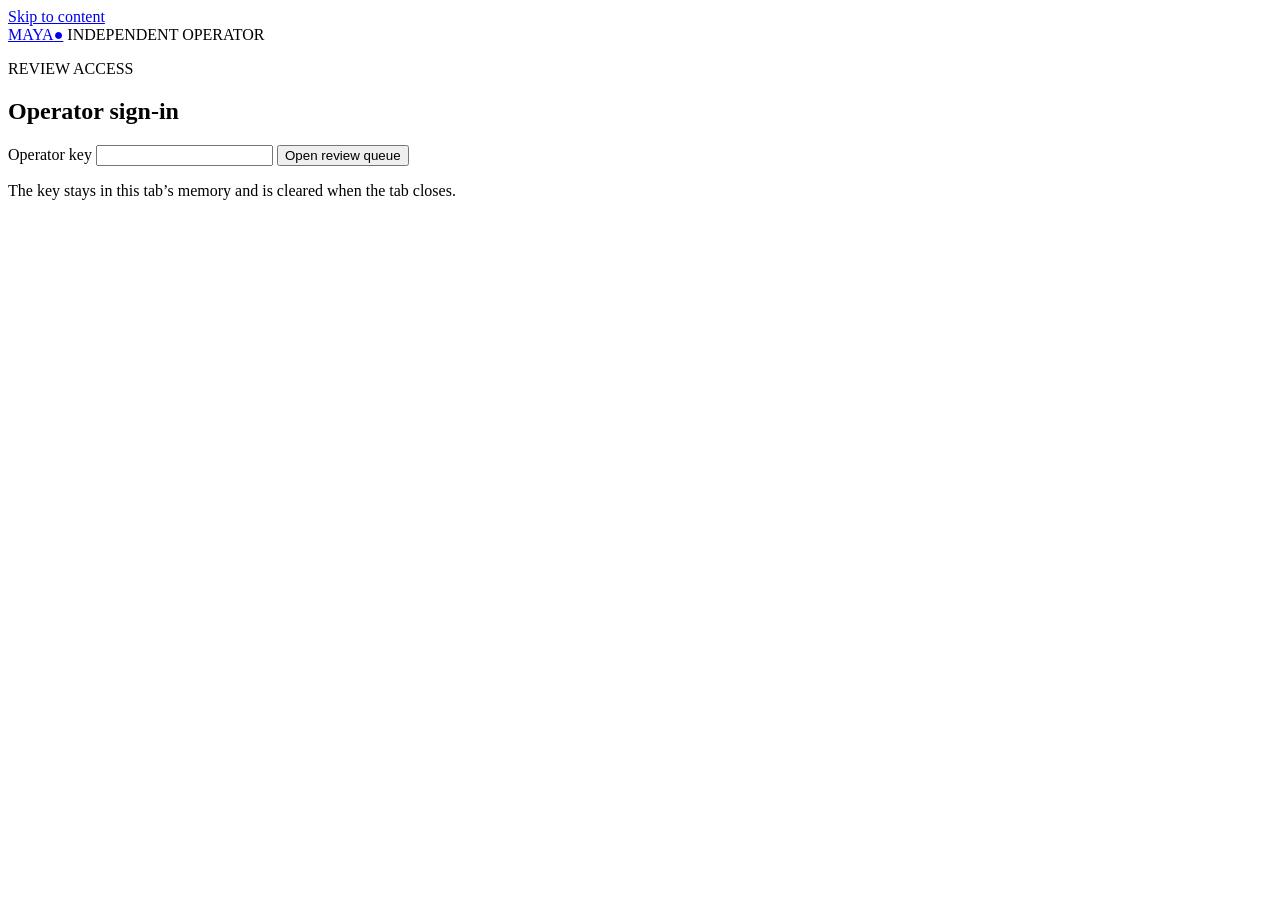
==== frontend/operator/index.html @ 0873d385 "Build V4 wallet, judge and evidence platform" ====
<!doctype html>
<html lang="en">
  <head>
    <meta charset="utf-8" />
    <meta name="viewport" content="width=device-width,initial-scale=1" />
    <title>MAYA · Operator review</title>
    <link rel="stylesheet" href="/product-static/product.css" />
    <script type="module" src="operator.js"></script>
  </head>
  <body>
    <a class="skip" href="#main">Skip to content</a>
    <div class="observer">
      <header class="header">
        <a class="brand" href="/app/">MAYA<span class="brand-dot">●</span></a>
        <span class="badge">INDEPENDENT OPERATOR</span>
      </header>
      <main id="main" tabindex="-1">
        <section id="login" class="card">
          <p class="eyebrow">REVIEW ACCESS</p>
          <h1>Operator sign-in</h1>
          <form id="login-form">
            <label for="operator-key">Operator key</label>
            <input id="operator-key" type="password" autocomplete="current-password" required />
            <button type="submit">Open review queue</button>
          </form>
          <p class="muted">The key stays in this tab’s memory and is cleared when the tab closes.</p>
        </section>
        <section id="queue-view" hidden>
          <div class="row"><h1>Held payments</h1><button id="refresh" class="quiet">Refresh</button></div>
          <p class="muted">Synthetic sandbox cases over INR 1 lakh. Approval does not bypass the hold timer.</p>
          <section id="cases" class="stack"></section>
          <h2>Decision audit</h2>
          <section id="audit" class="stack"></section>
        </section>
        <p id="message" class="error" role="status" hidden></p>
      </main>
    </div>
  </body>
</html>
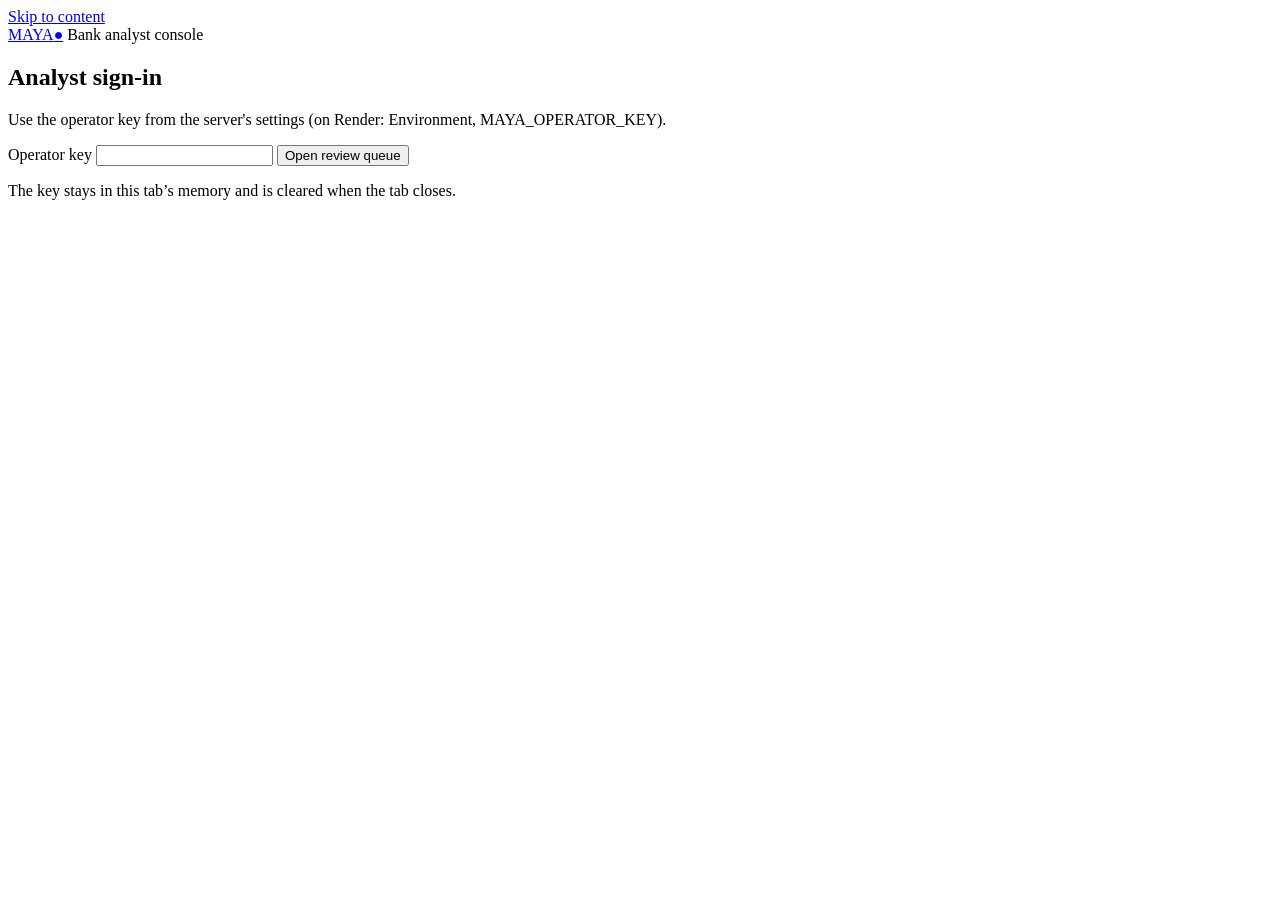
==== commit 5c4d96be: "Customer, judge and operator UI: situations, QR pairing, hold flow, restyle - Practice situations (t" ====
--- a/frontend/operator/index.html
+++ b/frontend/operator/index.html
@@ -4,6 +4,7 @@
     <meta charset="utf-8" />
     <meta name="viewport" content="width=device-width,initial-scale=1" />
     <title>MAYA · Operator review</title>
+    <link rel="icon" href="/product-static/icon.svg" type="image/svg+xml" />
     <link rel="stylesheet" href="/product-static/product.css" />
     <script type="module" src="operator.js"></script>
   </head>
@@ -12,12 +13,15 @@
     <div class="observer">
       <header class="header">
         <a class="brand" href="/app/">MAYA<span class="brand-dot">●</span></a>
-        <span class="badge">INDEPENDENT OPERATOR</span>
+        <span class="badge">Bank analyst console</span>
       </header>
       <main id="main" tabindex="-1">
         <section id="login" class="card">
-          <p class="eyebrow">REVIEW ACCESS</p>
-          <h1>Operator sign-in</h1>
+          <h1>Analyst sign-in</h1>
+          <p class="muted">
+            Use the operator key from the server's settings (on Render:
+            Environment, MAYA_OPERATOR_KEY).
+          </p>
           <form id="login-form">
             <label for="operator-key">Operator key</label>
             <input id="operator-key" type="password" autocomplete="current-password" required />
@@ -27,7 +31,7 @@
         </section>
         <section id="queue-view" hidden>
           <div class="row"><h1>Held payments</h1><button id="refresh" class="quiet">Refresh</button></div>
-          <p class="muted">Synthetic sandbox cases over INR 1 lakh. Approval does not bypass the hold timer.</p>
+          <p class="muted">Practice payments over ₹1 lakh that are held. Approving does not end the hold early: the customer can send once the hold's hour has passed and they have checked the payment again.</p>
           <section id="cases" class="stack"></section>
           <h2>Decision audit</h2>
           <section id="audit" class="stack"></section>
